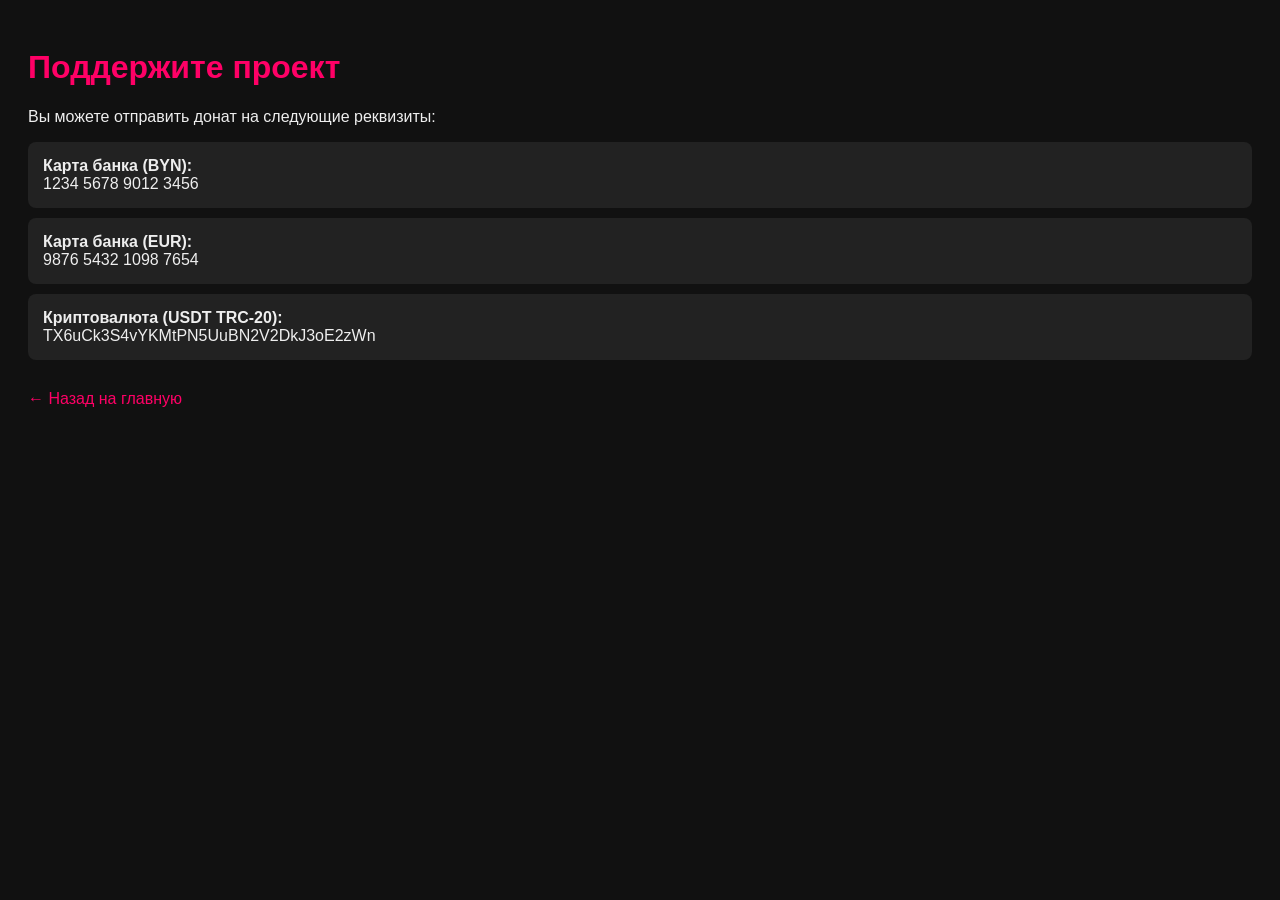
==== donate.html @ ea375487 "Initial commit: сайт спектакля" ====
<!DOCTYPE html>
<html lang="ru">
<head>
  <meta charset="UTF-8">
  <meta name="viewport" content="width=device-width, initial-scale=1.0">
  <title>Поддержка проекта</title>
  <style>
    body {
      background-color: #111;
      color: #eee;
      font-family: sans-serif;
      padding: 20px;
    }
    h1 {
      color: #ff0066;
    }
    .wallet {
      background: #222;
      padding: 15px;
      margin-bottom: 10px;
      border-radius: 8px;
      word-wrap: break-word;
    }
    a.back {
      display: inline-block;
      margin-top: 20px;
      color: #ff0066;
      text-decoration: none;
    }
  </style>
</head>
<body>
  <h1>Поддержите проект</h1>
  <p>Вы можете отправить донат на следующие реквизиты:</p>

  <div class="wallet">
    <strong>Карта банка (BYN):</strong><br>
    1234 5678 9012 3456
  </div>

  <div class="wallet">
    <strong>Карта банка (EUR):</strong><br>
    9876 5432 1098 7654
  </div>

  <div class="wallet">
    <strong>Криптовалюта (USDT TRC-20):</strong><br>
    TX6uCk3S4vYKMtPN5UuBN2V2DkJ3oE2zWn
  </div>

  <a href="index.html" class="back">← Назад на главную</a>
</body>
</html>
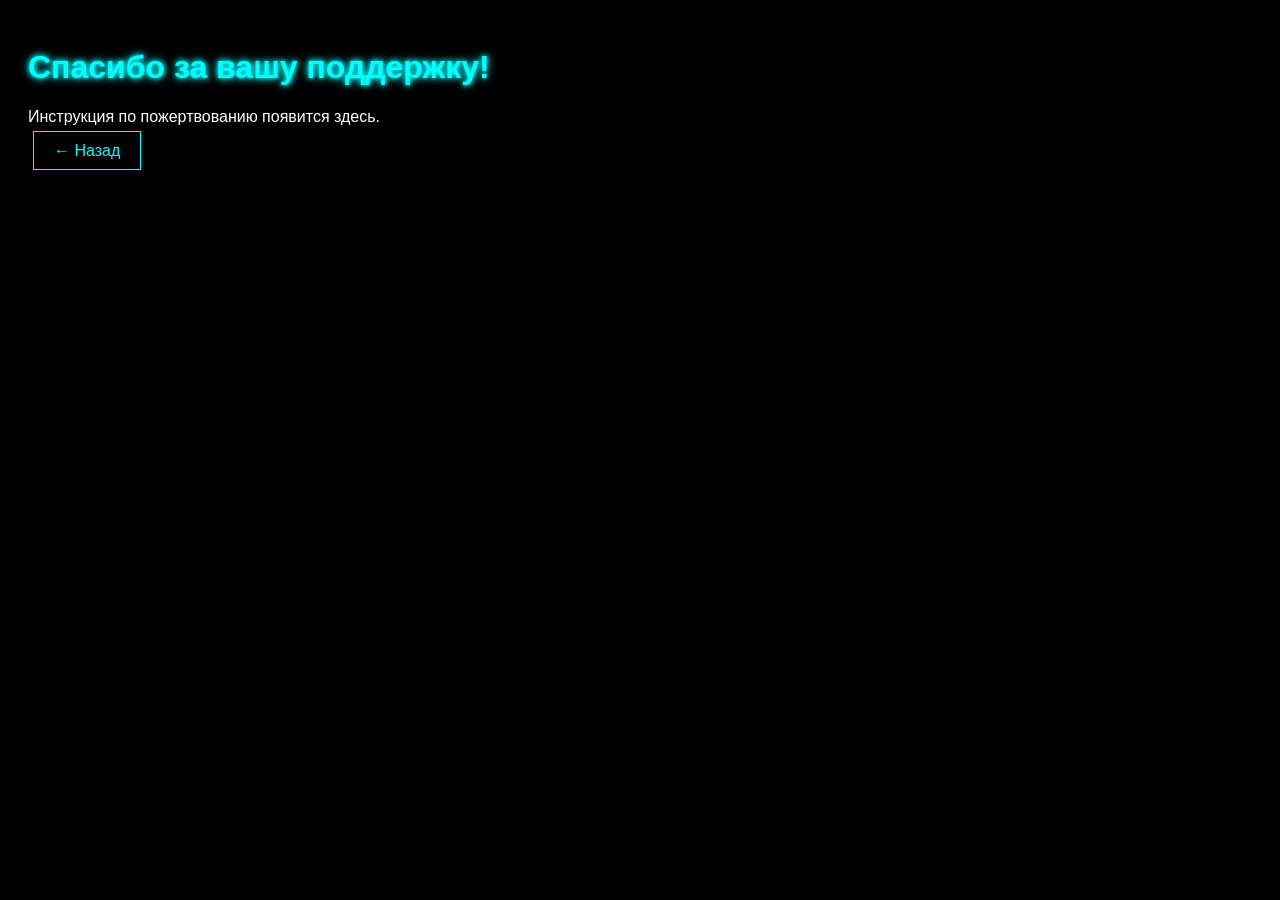
==== commit 2ed27e90: "new version 2.1" ====
--- a/donate.html
+++ b/donate.html
@@ -1,53 +1,13 @@
 <!DOCTYPE html>
 <html lang="ru">
 <head>
-  <meta charset="UTF-8">
-  <meta name="viewport" content="width=device-width, initial-scale=1.0">
-  <title>Поддержка проекта</title>
-  <style>
-    body {
-      background-color: #111;
-      color: #eee;
-      font-family: sans-serif;
-      padding: 20px;
-    }
-    h1 {
-      color: #ff0066;
-    }
-    .wallet {
-      background: #222;
-      padding: 15px;
-      margin-bottom: 10px;
-      border-radius: 8px;
-      word-wrap: break-word;
-    }
-    a.back {
-      display: inline-block;
-      margin-top: 20px;
-      color: #ff0066;
-      text-decoration: none;
-    }
-  </style>
+  <meta charset="UTF-8" />
+  <title>Поддержать проект</title>
+  <link rel="stylesheet" href="style.css" />
 </head>
 <body>
-  <h1>Поддержите проект</h1>
-  <p>Вы можете отправить донат на следующие реквизиты:</p>
-
-  <div class="wallet">
-    <strong>Карта банка (BYN):</strong><br>
-    1234 5678 9012 3456
-  </div>
-
-  <div class="wallet">
-    <strong>Карта банка (EUR):</strong><br>
-    9876 5432 1098 7654
-  </div>
-
-  <div class="wallet">
-    <strong>Криптовалюта (USDT TRC-20):</strong><br>
-    TX6uCk3S4vYKMtPN5UuBN2V2DkJ3oE2zWn
-  </div>
-
-  <a href="index.html" class="back">← Назад на главную</a>
+  <h1>Спасибо за вашу поддержку!</h1>
+  <p>Инструкция по пожертвованию появится здесь.</p>
+  <a href="index.html">← Назад</a>
 </body>
 </html>
--- a/style.css
+++ b/style.css
@@ -0,0 +1,48 @@
+body {
+  background: #000;
+  color: #fff;
+  font-family: Arial, sans-serif;
+  padding: 20px;
+}
+h1, h2 {
+  color: #0ff;
+  text-shadow: 0 0 5px #0ff, 0 0 10px #0ff;
+}
+a, button {
+  background: transparent;
+  color: #0ff;
+  border: 1px solid #0ff;
+  padding: 10px 20px;
+  margin: 5px;
+  cursor: pointer;
+  text-decoration: none;
+  transition: all 0.3s ease;
+}
+a:hover, button:hover {
+  box-shadow: 0 0 10px #0ff, 0 0 20px #0ff;
+  background-color: rgba(0, 255, 255, 0.1);
+}
+.photos {
+  display: grid;
+  grid-template-columns: repeat(auto-fit, minmax(100px, 1fr));
+  gap: 10px;
+  margin-top: 20px;
+}
+.photos div {
+  background: #111;
+  border: 1px solid #0ff;
+  height: 100px;
+  display: flex;
+  align-items: center;
+  justify-content: center;
+  text-shadow: 0 0 5px #0ff;
+}
+@media (max-width: 600px) {
+  body {
+    padding: 10px;
+    font-size: 14px;
+  }
+  .photos div {
+    height: 80px;
+  }
+}
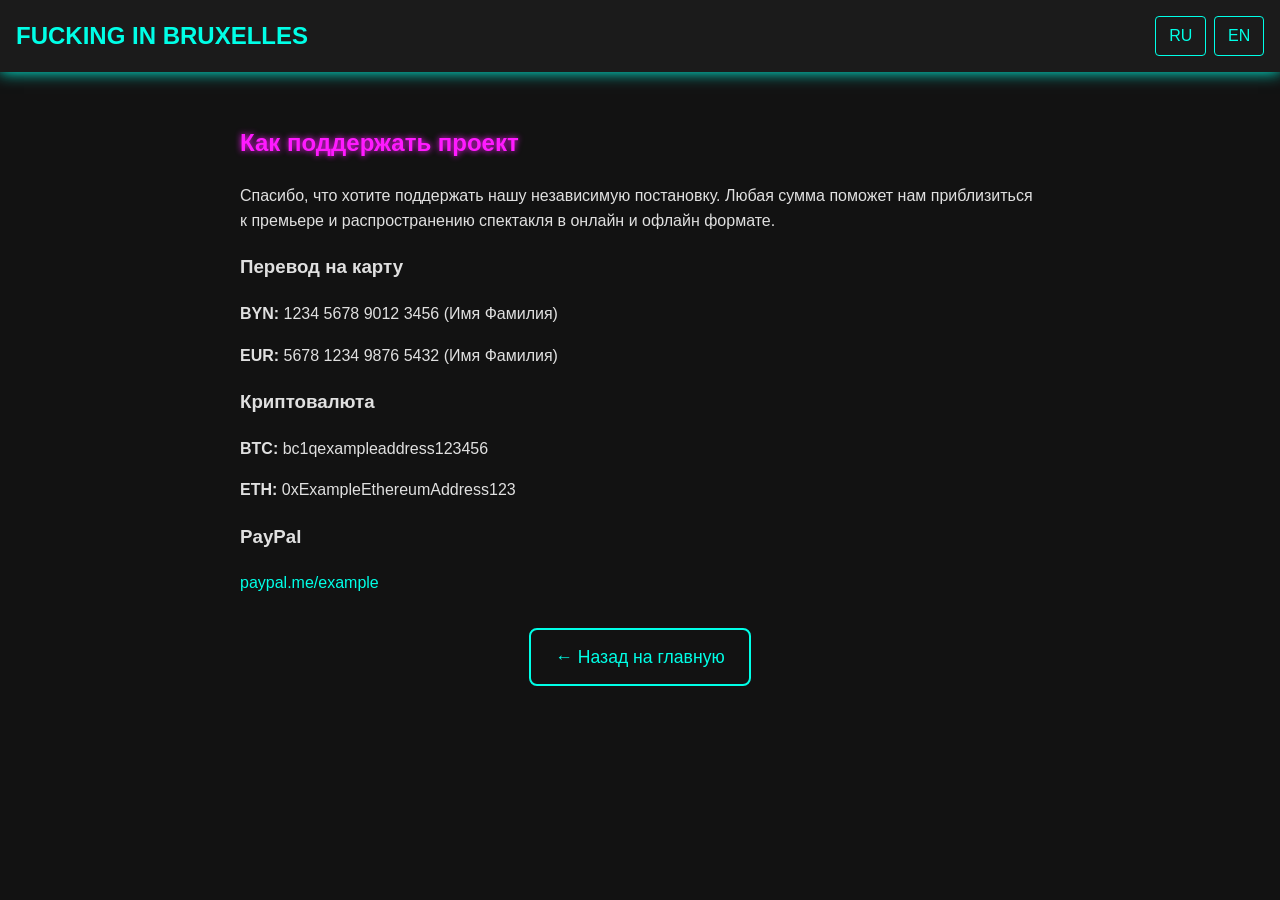
==== commit 3eb17604: "version 2.2" ====
--- a/donate.html
+++ b/donate.html
@@ -2,12 +2,37 @@
 <html lang="ru">
 <head>
   <meta charset="UTF-8" />
-  <title>Поддержать проект</title>
+  <meta name="viewport" content="width=device-width, initial-scale=1.0"/>
+  <title>Поддержать проект — FUCKING IN BRUXELLES</title>
   <link rel="stylesheet" href="style.css" />
 </head>
 <body>
-  <h1>Спасибо за вашу поддержку!</h1>
-  <p>Инструкция по пожертвованию появится здесь.</p>
-  <a href="index.html">← Назад</a>
+  <header class="main-header">
+    <h1>FUCKING IN BRUXELLES</h1>
+    <div class="lang-switch">
+      <a href="index.html" class="lang-button">RU</a>
+      <a href="index-en.html" class="lang-button">EN</a>
+    </div>
+  </header>
+
+  <main class="content">
+    <h2>Как поддержать проект</h2>
+    <p>Спасибо, что хотите поддержать нашу независимую постановку. Любая сумма поможет нам приблизиться к премьере и распространению спектакля в онлайн и офлайн формате.</p>
+
+    <h3>Перевод на карту</h3>
+    <p><strong>BYN:</strong> 1234 5678 9012 3456 (Имя Фамилия)</p>
+    <p><strong>EUR:</strong> 5678 1234 9876 5432 (Имя Фамилия)</p>
+
+    <h3>Криптовалюта</h3>
+    <p><strong>BTC:</strong> bc1qexampleaddress123456</p>
+    <p><strong>ETH:</strong> 0xExampleEthereumAddress123</p>
+
+    <h3>PayPal</h3>
+    <p><a href="https://paypal.me/example" target="_blank">paypal.me/example</a></p>
+
+    <div class="donate">
+      <a href="index.html">← Назад на главную</a>
+    </div>
+  </main>
 </body>
 </html>
--- a/style.css
+++ b/style.css
@@ -1,48 +1,138 @@
+/* Основные стили */
 body {
-  background: #000;
-  color: #fff;
-  font-family: Arial, sans-serif;
-  padding: 20px;
+  margin: 0;
+  font-family: 'Segoe UI', sans-serif;
+  background-color: #121212;
+  color: #e0e0e0;
+  line-height: 1.6;
 }
-h1, h2 {
-  color: #0ff;
-  text-shadow: 0 0 5px #0ff, 0 0 10px #0ff;
+
+a {
+  text-decoration: none;
+  color: #00ffe7;
+  transition: color 0.3s ease;
 }
-a, button {
-  background: transparent;
-  color: #0ff;
-  border: 1px solid #0ff;
-  padding: 10px 20px;
-  margin: 5px;
-  cursor: pointer;
-  text-decoration: none;
+
+a:hover {
+  color: #00ffc3;
+}
+
+/* Header */
+.main-header {
+  position: sticky;
+  top: 0;
+  background-color: #1b1b1b;
+  color: #00ffe7;
+  padding: 1rem;
+  z-index: 1000;
+  display: flex;
+  justify-content: space-between;
+  align-items: center;
+  box-shadow: 0 0 15px #00ffe7;
+}
+
+.main-header h1 {
+  font-size: 1.5rem;
+  margin: 0;
+}
+
+/* Language Switch */
+.lang-switch {
+  display: flex;
+  gap: 0.5rem;
+}
+
+.lang-button {
+  padding: 0.4rem 0.8rem;
+  background-color: transparent;
+  border: 1px solid #00ffe7;
+  color: #00ffe7;
+  border-radius: 4px;
   transition: all 0.3s ease;
 }
-a:hover, button:hover {
-  box-shadow: 0 0 10px #0ff, 0 0 20px #0ff;
-  background-color: rgba(0, 255, 255, 0.1);
+
+.lang-button:hover {
+  background-color: #00ffe7;
+  color: #121212;
+  box-shadow: 0 0 10px #00ffe7;
 }
-.photos {
-  display: grid;
-  grid-template-columns: repeat(auto-fit, minmax(100px, 1fr));
-  gap: 10px;
-  margin-top: 20px;
+
+.lang-button.active {
+  background-color: #00ffe7;
+  color: #121212;
 }
-.photos div {
-  background: #111;
-  border: 1px solid #0ff;
-  height: 100px;
-  display: flex;
-  align-items: center;
-  justify-content: center;
-  text-shadow: 0 0 5px #0ff;
+
+/* Main Content */
+.content {
+  padding: 2rem;
+  max-width: 800px;
+  margin: 0 auto;
 }
-@media (max-width: 600px) {
-  body {
-    padding: 10px;
-    font-size: 14px;
+
+h2 {
+  color: #ff1aff;
+  text-shadow: 0 0 6px #ff1aff;
+}
+
+ul {
+  padding-left: 1.2rem;
+}
+
+li {
+  margin-bottom: 0.6rem;
+}
+
+/* Donate button */
+.donate {
+  text-align: center;
+  margin-top: 2rem;
+}
+
+.donate a {
+  display: inline-block;
+  padding: 0.8rem 1.5rem;
+  background-color: transparent;
+  color: #00ffe7;
+  border: 2px solid #00ffe7;
+  border-radius: 8px;
+  font-size: 1.1rem;
+  transition: all 0.3s ease;
+}
+
+.donate a:hover {
+  background-color: #00ffe7;
+  color: #121212;
+  box-shadow: 0 0 15px #00ffe7;
+}
+
+/* Media Queries */
+@media (max-width: 768px) {
+  .main-header {
+    flex-direction: column;
+    align-items: flex-start;
+    gap: 0.5rem;
   }
-  .photos div {
-    height: 80px;
+
+  .content {
+    padding: 1rem;
+  }
+
+  .main-header h1 {
+    font-size: 1.2rem;
+  }
+
+  .donate a {
+    font-size: 1rem;
   }
 }
+
+@media (max-width: 480px) {
+  h2 {
+    font-size: 1.2rem;
+  }
+
+  .lang-button {
+    padding: 0.3rem 0.6rem;
+    font-size: 0.9rem;
+  }
+}
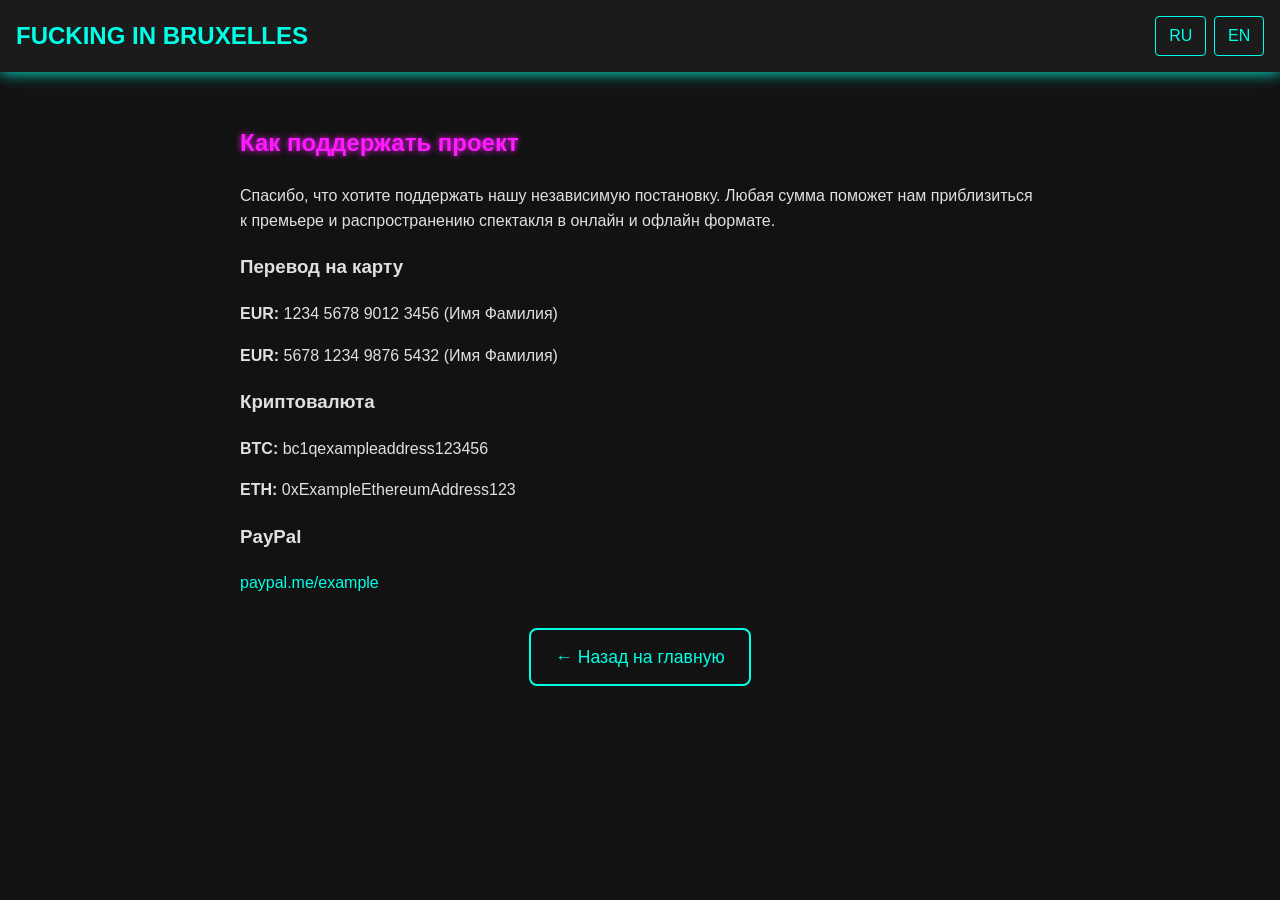
==== commit 7b64b496: "index sinhro" ====
--- a/donate.html
+++ b/donate.html
@@ -17,10 +17,12 @@
 
   <main class="content">
     <h2>Как поддержать проект</h2>
-    <p>Спасибо, что хотите поддержать нашу независимую постановку. Любая сумма поможет нам приблизиться к премьере и распространению спектакля в онлайн и офлайн формате.</p>
+    <p>Спасибо, что хотите поддержать нашу независимую постановку. 
+      Любая сумма поможет нам приблизиться к премьере 
+      и распространению спектакля в онлайн и офлайн формате.</p>
 
     <h3>Перевод на карту</h3>
-    <p><strong>BYN:</strong> 1234 5678 9012 3456 (Имя Фамилия)</p>
+    <p><strong>EUR:</strong> 1234 5678 9012 3456 (Имя Фамилия)</p>
     <p><strong>EUR:</strong> 5678 1234 9876 5432 (Имя Фамилия)</p>
 
     <h3>Криптовалюта</h3>
